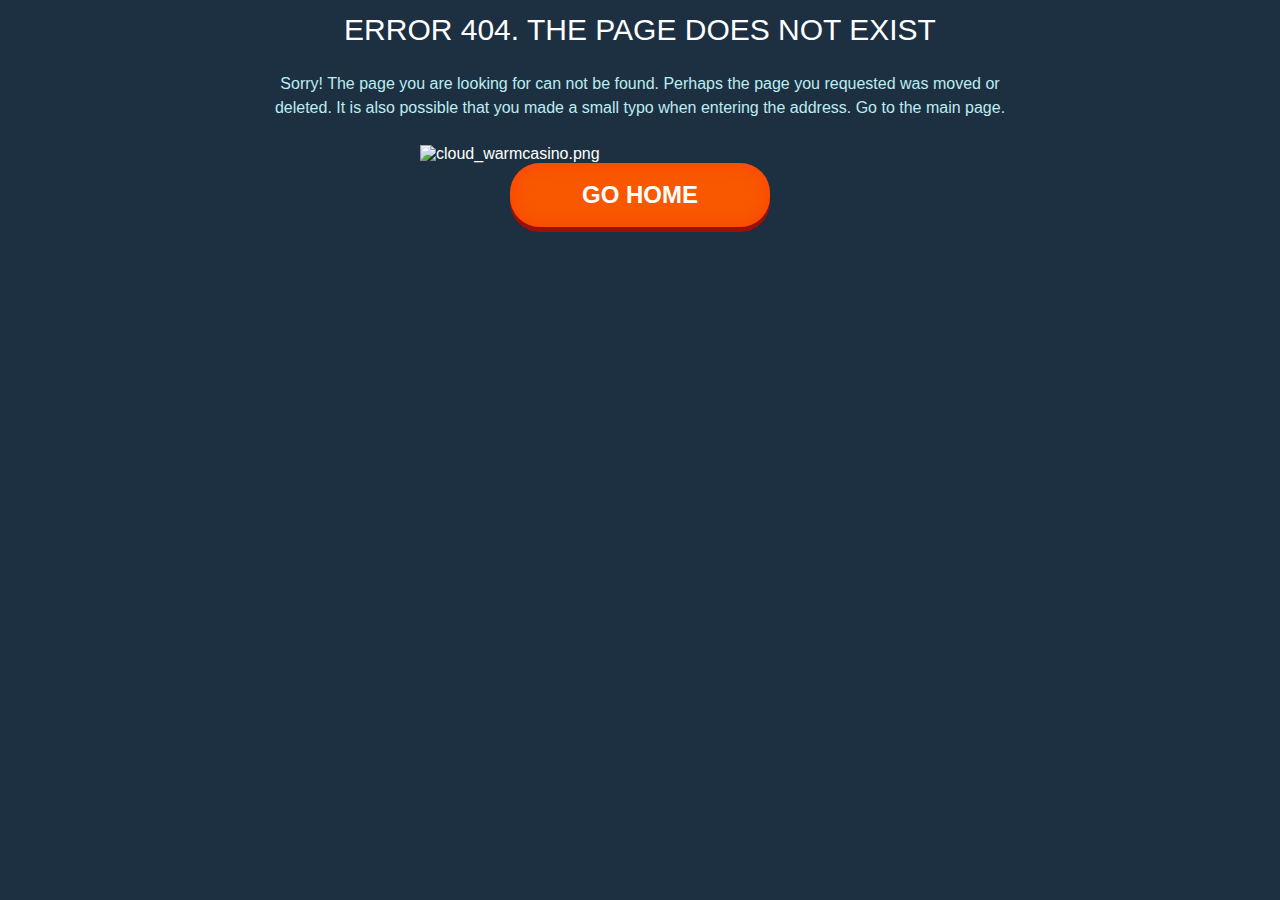
==== Error404_index.html @ 2b270540 "landing page changed" ====
<!DOCTYPE html>
<html lang="en" dir="ltr">
  <head>
    <meta charset="utf-8">
    <link rel="stylesheet" href="style.css">
    <title></title>
  </head>
  <body>

    <main class="bl_page404">
      <h1>Error 404. The page does not exist</h1>
      <p>Sorry! The page you are looking for can not be found. Perhaps the page you requested was moved or deleted. It is also possible that you made a small typo when entering the address. Go to the main page.
      </p>
      <div class="bl_page404__wrapper">
        <img src="https://github.com/BlackStar1991/Pictures-for-sharing-/blob/master/404/bigBoom/cloud_warmcasino.png?raw=true" alt="cloud_warmcasino.png">
        <div class="bl_page404__el1"></div>
        <div class="bl_page404__el2"></div>
        <div class="bl_page404__el3"></div>
        <a class="bl_page404__link" href="index.html
">go home</a>
      </div>
    </main>




    <script src="index.js" charset="utf-8"></script>
  </body>
</html>
---- style.css ----
body {
  width: 100%;
  margin: 0;
  height: 100%;
  background-color: #1d3041;
  font-family: "Open Sans - Semibold", sans-serif;
  color: #fff;
}
h1 {
  text-align: center;
  margin-top: 1%;
  margin-bottom: 25px;
  font-size: 30px;
  font-weight: 400;
  text-transform: uppercase;
}
p {
  display: block;
  margin: 25px auto;
  max-width: 776px;
  text-align: center;
  color: #bcecf2;
  font-family: "Open Sans", sans-serif;
  font-size: 16px;
  font-weight: 400;
  line-height: 24px;
}
.bl_page404__wrapper {
  position: relative;
  width: 100%;
  margin: 10px auto 10px;
  max-width: 440px;
  min-height: 410px;

}
.bl_page404__img {
  width: 100%;
}
.bl_page404__link {
  display: block;
  margin: 0 auto;
  width: 260px;
  height: 64px;
  box-shadow: 0 5px 0 #9c1007, inset 0 0 18px rgba(253, 60, 0, 0.75);
  background-color: #f95801;
  color: #fff;
  font-family: "Open Sans", sans-serif;
  font-size: 24px;
  font-weight: 700;
  line-height: 64px;
  text-transform: uppercase;
  text-decoration: none;
  border-radius: 30px;
  text-align: center;
}
.bl_page404__link:hover,
.bl_page404__link:focus {
  background-color: #ff7400;
}
.bl_page404__el1 {
  position: absolute;
  top: 108px;
  left: 102px;
  opacity: 1;
  animation: el1Move 800ms linear infinite;
  width: 84px;
  height: 106px;
  background: url("https://github.com/BlackStar1991/Pictures-for-sharing-/blob/master/404/bigBoom/404-1.png?raw=true")
    50% 50% no-repeat;
  z-index: 2;
}
.bl_page404__el2 {
  position: absolute;
  top: 92px;
  left: 136px;
  opacity: 1;
  animation: el2Move 800ms linear infinite;
  width: 184px;
  height: 106px;
  background: url("https://github.com/BlackStar1991/Pictures-for-sharing-/blob/master/404/bigBoom/404-2.png?raw=true")
    50% 50% no-repeat;
  z-index: 2;
}
.bl_page404__el3 {
  position: absolute;
  top: 108px;
  left: 180px;
  opacity: 1;
  animation: el3Move 800ms linear infinite;
  width: 284px;
  height: 106px;
  background: url("https://github.com/BlackStar1991/Pictures-for-sharing-/blob/master/404/bigBoom/404-3.png?raw=true")
    50% 50% no-repeat;
  z-index: 2;
}
@keyframes el1Move {
  0% {
    top: 108px;
    left: 102px;
    opacity: 1;
  }
  100% {
    top: -10px;
    left: 22px;
    opacity: 0;
  }
}
@keyframes el2Move {
  0% {
    top: 92px;
    left: 136px;
    opacity: 1;
  }
  100% {
    top: -10px;
    left: 108px;
    opacity: 0;
  }
}
@keyframes el3Move {
  0% {
    top: 108px;
    left: 180px;
    opacity: 1;
  }
  100% {
    top: 28px;
    left: 276px;
    opacity: 0;
  }
}
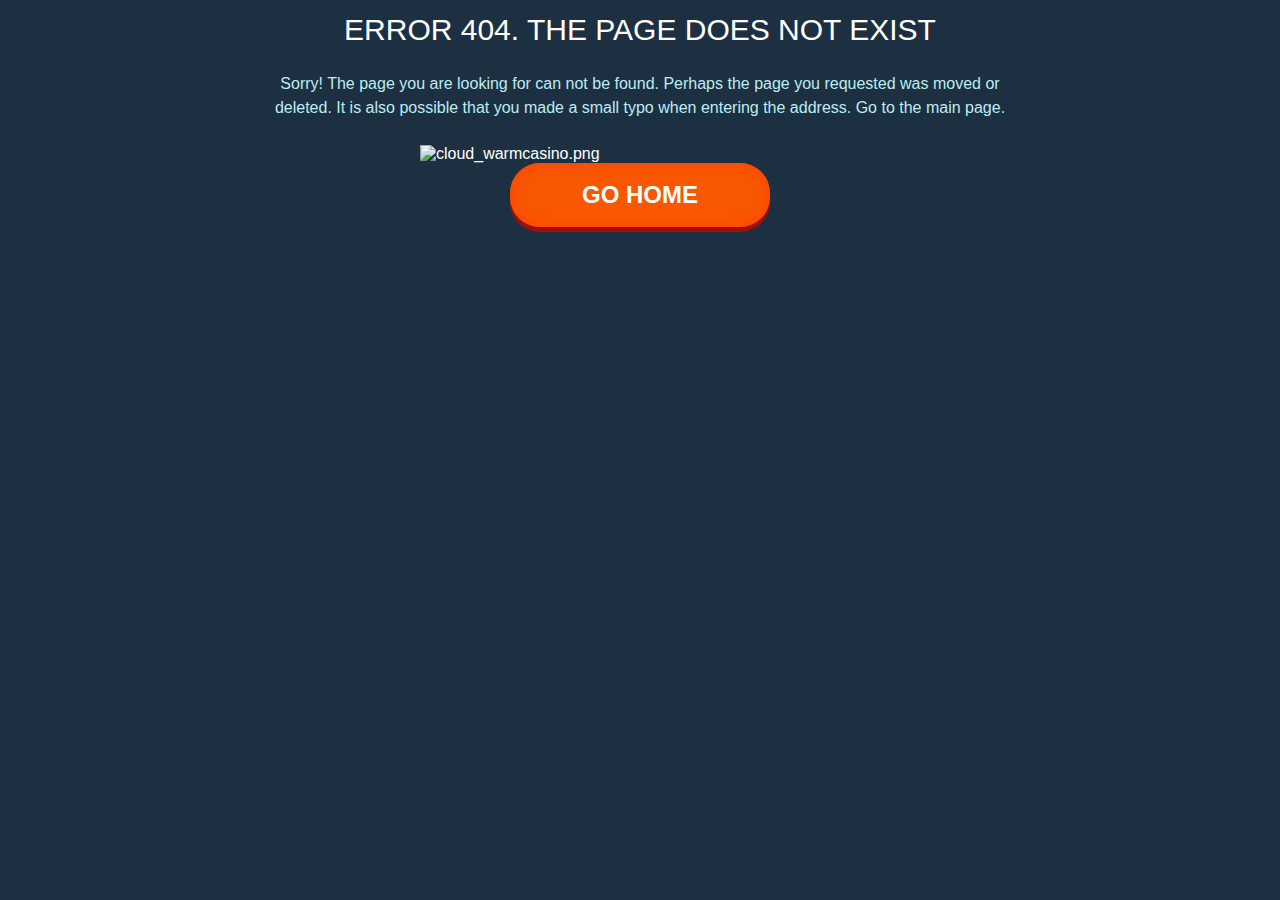
==== commit e45bdcab: "landing page changed" ====
--- a/Error404_index.html
+++ b/Error404_index.html
@@ -2,7 +2,7 @@
 <html lang="en" dir="ltr">
   <head>
     <meta charset="utf-8">
-    <link rel="stylesheet" href="style.css">
+    <link rel="stylesheet" href="Error_style.css">
     <title></title>
   </head>
   <body>
--- a/Error_style.css
+++ b/Error_style.css
@@ -0,0 +1,131 @@
+body {
+  width: 100%;
+  margin: 0;
+  height: 100%;
+  background-color: #1d3041;
+  font-family: "Open Sans - Semibold", sans-serif;
+  color: #fff;
+}
+h1 {
+  text-align: center;
+  margin-top: 1%;
+  margin-bottom: 25px;
+  font-size: 30px;
+  font-weight: 400;
+  text-transform: uppercase;
+}
+p {
+  display: block;
+  margin: 25px auto;
+  max-width: 776px;
+  text-align: center;
+  color: #bcecf2;
+  font-family: "Open Sans", sans-serif;
+  font-size: 16px;
+  font-weight: 400;
+  line-height: 24px;
+}
+.bl_page404__wrapper {
+  position: relative;
+  width: 100%;
+  margin: 10px auto 10px;
+  max-width: 440px;
+  min-height: 410px;
+
+}
+.bl_page404__img {
+  width: 100%;
+}
+.bl_page404__link {
+  display: block;
+  margin: 0 auto;
+  width: 260px;
+  height: 64px;
+  box-shadow: 0 5px 0 #9c1007, inset 0 0 18px rgba(253, 60, 0, 0.75);
+  background-color: #f95801;
+  color: #fff;
+  font-family: "Open Sans", sans-serif;
+  font-size: 24px;
+  font-weight: 700;
+  line-height: 64px;
+  text-transform: uppercase;
+  text-decoration: none;
+  border-radius: 30px;
+  text-align: center;
+}
+.bl_page404__link:hover,
+.bl_page404__link:focus {
+  background-color: #ff7400;
+}
+.bl_page404__el1 {
+  position: absolute;
+  top: 108px;
+  left: 102px;
+  opacity: 1;
+  animation: el1Move 800ms linear infinite;
+  width: 84px;
+  height: 106px;
+  background: url("https://github.com/BlackStar1991/Pictures-for-sharing-/blob/master/404/bigBoom/404-1.png?raw=true")
+    50% 50% no-repeat;
+  z-index: 2;
+}
+.bl_page404__el2 {
+  position: absolute;
+  top: 92px;
+  left: 136px;
+  opacity: 1;
+  animation: el2Move 800ms linear infinite;
+  width: 184px;
+  height: 106px;
+  background: url("https://github.com/BlackStar1991/Pictures-for-sharing-/blob/master/404/bigBoom/404-2.png?raw=true")
+    50% 50% no-repeat;
+  z-index: 2;
+}
+.bl_page404__el3 {
+  position: absolute;
+  top: 108px;
+  left: 180px;
+  opacity: 1;
+  animation: el3Move 800ms linear infinite;
+  width: 284px;
+  height: 106px;
+  background: url("https://github.com/BlackStar1991/Pictures-for-sharing-/blob/master/404/bigBoom/404-3.png?raw=true")
+    50% 50% no-repeat;
+  z-index: 2;
+}
+@keyframes el1Move {
+  0% {
+    top: 108px;
+    left: 102px;
+    opacity: 1;
+  }
+  100% {
+    top: -10px;
+    left: 22px;
+    opacity: 0;
+  }
+}
+@keyframes el2Move {
+  0% {
+    top: 92px;
+    left: 136px;
+    opacity: 1;
+  }
+  100% {
+    top: -10px;
+    left: 108px;
+    opacity: 0;
+  }
+}
+@keyframes el3Move {
+  0% {
+    top: 108px;
+    left: 180px;
+    opacity: 1;
+  }
+  100% {
+    top: 28px;
+    left: 276px;
+    opacity: 0;
+  }
+}
